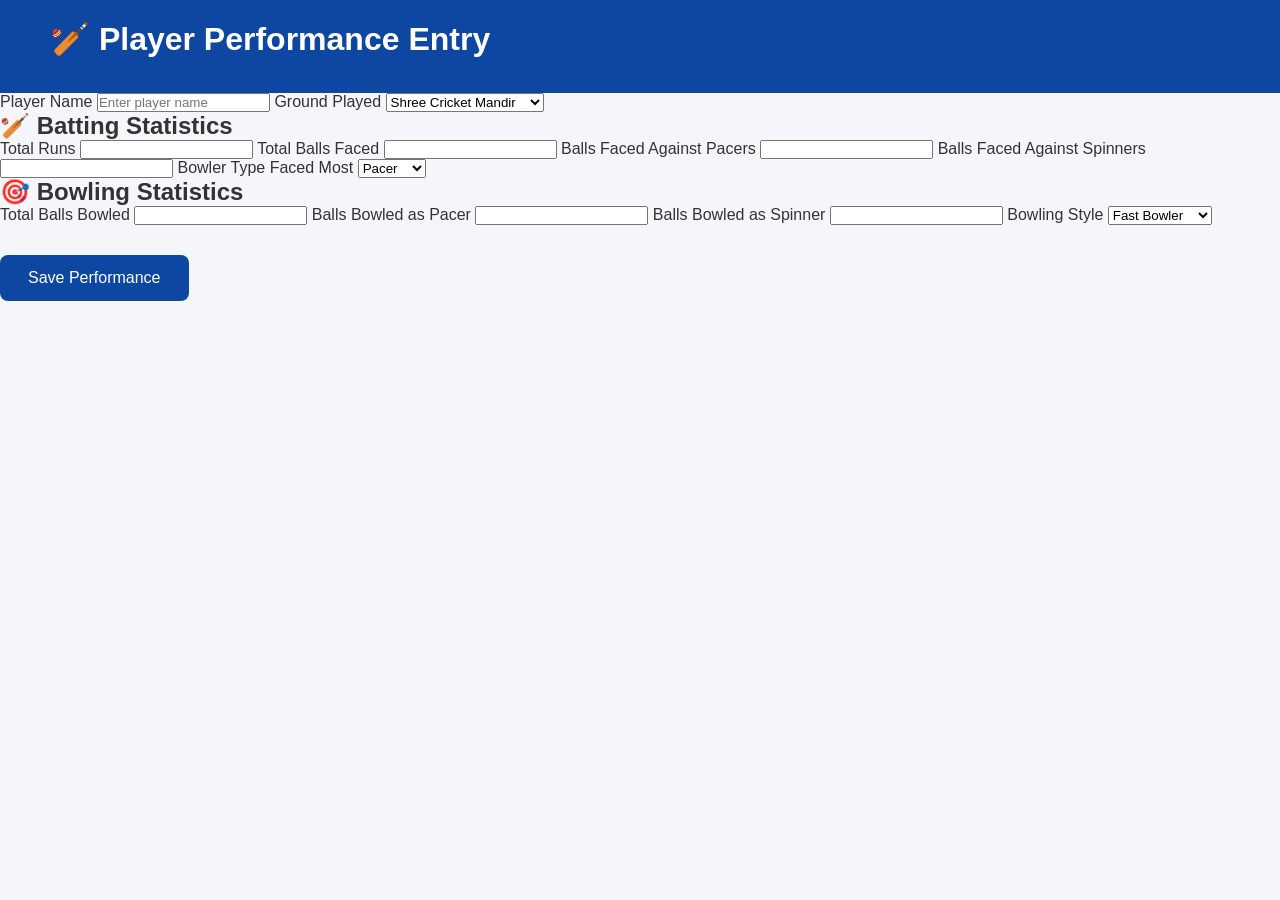
==== frontend/player-form.html @ c80554cc "Add player performance entry form with cricket statistics dropdowns" ====
<!DOCTYPE html>
<html lang="en">

<head>
    <meta charset="UTF-8">
    <meta name="viewport" content="width=device-width, initial-scale=1.0">
    <title>Player Performance Entry</title>

    <link rel="stylesheet" href="style.css">
</head>

<body>

<header>
    <h1>🏏 Player Performance Entry</h1>
</header>


<main>

<form>

    <label>Player Name</label>
    <input type="text" placeholder="Enter player name">


    <label>Ground Played</label>

    <select>

        <option>Shree Cricket Mandir</option>

        <option>Unique Cricket Ground</option>

        <option>Mitrea Astro Turf</option>

    </select>


    <h2>🏏 Batting Statistics</h2>


    <label>Total Runs</label>
    <input type="number">


    <label>Total Balls Faced</label>
    <input type="number">


    <label>Balls Faced Against Pacers</label>
    <input type="number">


    <label>Balls Faced Against Spinners</label>
    <input type="number">


    <label>Bowler Type Faced Most</label>

    <select>

        <option>Pacer</option>

        <option>Spinner</option>

        <option>Both</option>

    </select>



    <h2>🎯 Bowling Statistics</h2>


    <label>Total Balls Bowled</label>
    <input type="number">


    <label>Balls Bowled as Pacer</label>
    <input type="number">


    <label>Balls Bowled as Spinner</label>
    <input type="number">


    <label>Bowling Style</label>

    <select>

        <option>Fast Bowler</option>

        <option>Medium Pace</option>

        <option>Off Spinner</option>

        <option>Leg Spinner</option>

    </select>



    <button type="submit">
        Save Performance
    </button>


</form>


</main>


</body>

</html>
---- frontend/style.css ----
:root {
    --primary-color: #0d47a1;
    --secondary-color: #1565c0;
    --background-color: #f4f6f9;
    --card-color: #ffffff;
    --text-color: #333333;
}

* {
    margin: 0;
    padding: 0;
    box-sizing: border-box;
}

body {
    font-family: Arial, sans-serif;
    background: var(--background-color);
    color: var(--text-color);
}

header {
    background: var(--primary-color);
    color: white;
    padding: 20px 50px;
}

header h1 {
    margin-bottom: 15px;
}

nav ul {
    list-style: none;
    display: flex;
    gap: 25px;
}

nav a {
    color: white;
    text-decoration: none;
    font-weight: bold;
}

nav a:hover {
    color: #ffd54f;
}

.hero {
    text-align: center;
    padding: 60px 20px;
}

.hero h2 {
    font-size: 2rem;
    margin-bottom: 20px;
}

.hero p {
    max-width: 700px;
    margin: auto;
    line-height: 1.6;
}

button {
    margin-top: 30px;
    background: var(--primary-color);
    color: white;
    border: none;
    padding: 14px 28px;
    border-radius: 8px;
    cursor: pointer;
    font-size: 16px;
    transition: 0.3s;
}

button:hover {
    background: var(--secondary-color);
}

.cards {
    display: flex;
    justify-content: center;
    gap: 25px;
    flex-wrap: wrap;
    padding: 40px;
}

.card {
    width: 250px;
    background: var(--card-color);
    padding: 25px;
    border-radius: 12px;
    box-shadow: 0 5px 12px rgba(0,0,0,.15);
    transition: 0.3s;
}

.card:hover {
    transform: translateY(-8px);
}

.card h3 {
    margin-bottom: 15px;
}

table {
    width: 90%;
    margin: 40px auto;
    border-collapse: collapse;
    background: white;
}

th,
td {
    border: 1px solid #ddd;
    padding: 14px;
    text-align: center;
}

th {
    background: var(--primary-color);
    color: white;
}

tbody tr:hover {
    background: #f1f1f1;
}

footer {
    background: var(--primary-color);
    color: white;
    text-align: center;
    padding: 25px;
    margin-top: 50px;
}

@media (max-width: 768px) {

    nav ul {
        flex-direction: column;
        gap: 12px;
    }

    .cards {
        flex-direction: column;
        align-items: center;
    }

    .hero h2 {
        font-size: 1.6rem;
    }
}
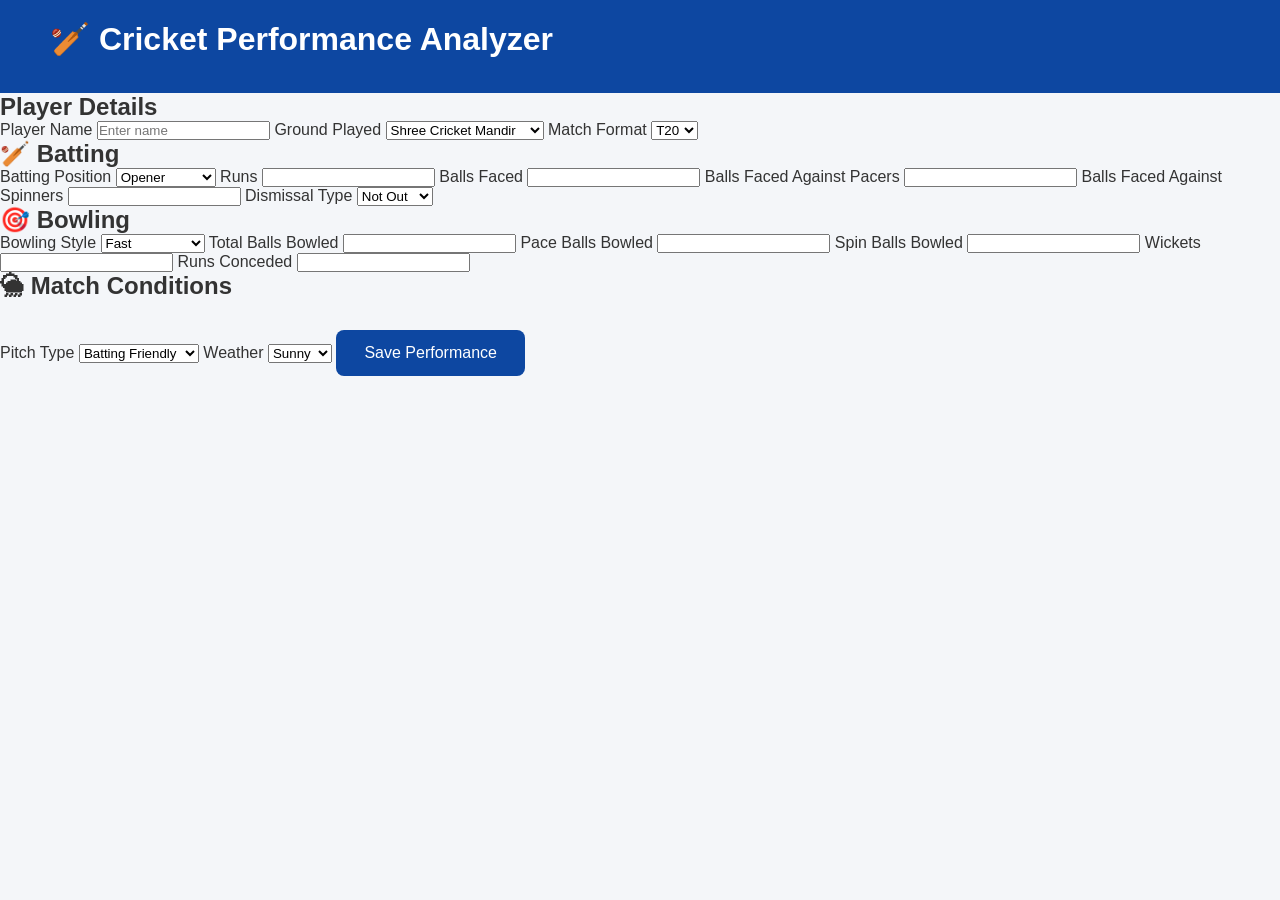
==== commit 003e9df7: "Add player performance entry form with cricket analytics fields" ====
--- a/frontend/player-form.html
+++ b/frontend/player-form.html
@@ -2,108 +2,228 @@
 <html lang="en">
 
 <head>
-    <meta charset="UTF-8">
-    <meta name="viewport" content="width=device-width, initial-scale=1.0">
-    <title>Player Performance Entry</title>
-
-    <link rel="stylesheet" href="style.css">
+
+<meta charset="UTF-8">
+
+<meta name="viewport" content="width=device-width, initial-scale=1.0">
+
+<title>Cricket Performance Entry</title>
+
+<link rel="stylesheet" href="style.css">
+
 </head>
 
+
 <body>
 
+
 <header>
-    <h1>🏏 Player Performance Entry</h1>
+
+<h1>🏏 Cricket Performance Analyzer</h1>
+
 </header>
 
 
+
 <main>
 
+
 <form>
 
-    <label>Player Name</label>
-    <input type="text" placeholder="Enter player name">
-
-
-    <label>Ground Played</label>
-
-    <select>
-
-        <option>Shree Cricket Mandir</option>
-
-        <option>Unique Cricket Ground</option>
-
-        <option>Mitrea Astro Turf</option>
-
-    </select>
-
-
-    <h2>🏏 Batting Statistics</h2>
-
-
-    <label>Total Runs</label>
-    <input type="number">
-
-
-    <label>Total Balls Faced</label>
-    <input type="number">
-
-
-    <label>Balls Faced Against Pacers</label>
-    <input type="number">
-
-
-    <label>Balls Faced Against Spinners</label>
-    <input type="number">
-
-
-    <label>Bowler Type Faced Most</label>
-
-    <select>
-
-        <option>Pacer</option>
-
-        <option>Spinner</option>
-
-        <option>Both</option>
-
-    </select>
-
-
-
-    <h2>🎯 Bowling Statistics</h2>
-
-
-    <label>Total Balls Bowled</label>
-    <input type="number">
-
-
-    <label>Balls Bowled as Pacer</label>
-    <input type="number">
-
-
-    <label>Balls Bowled as Spinner</label>
-    <input type="number">
-
-
-    <label>Bowling Style</label>
-
-    <select>
-
-        <option>Fast Bowler</option>
-
-        <option>Medium Pace</option>
-
-        <option>Off Spinner</option>
-
-        <option>Leg Spinner</option>
-
-    </select>
-
-
-
-    <button type="submit">
-        Save Performance
-    </button>
+
+<h2>Player Details</h2>
+
+
+<label>Player Name</label>
+
+<input type="text" placeholder="Enter name">
+
+
+
+<label>Ground Played</label>
+
+<select>
+
+<option>Shree Cricket Mandir</option>
+
+<option>Unique Cricket Ground</option>
+
+<option>Mitrea Astro Turf</option>
+
+</select>
+
+
+
+<label>Match Format</label>
+
+<select>
+
+<option>T20</option>
+
+<option>ODI</option>
+
+<option>Test</option>
+
+</select>
+
+
+
+<h2>🏏 Batting</h2>
+
+
+<label>Batting Position</label>
+
+<select>
+
+<option>Opener</option>
+
+<option>No. 3</option>
+
+<option>Middle Order</option>
+
+<option>Lower Order</option>
+
+<option>Finisher</option>
+
+</select>
+
+
+
+<label>Runs</label>
+
+<input type="number">
+
+
+
+<label>Balls Faced</label>
+
+<input type="number">
+
+
+
+<label>Balls Faced Against Pacers</label>
+
+<input type="number">
+
+
+
+<label>Balls Faced Against Spinners</label>
+
+<input type="number">
+
+
+
+<label>Dismissal Type</label>
+
+<select>
+
+<option>Not Out</option>
+
+<option>Bowled</option>
+
+<option>Caught</option>
+
+<option>LBW</option>
+
+<option>Run Out</option>
+
+<option>Stumped</option>
+
+</select>
+
+
+
+<h2>🎯 Bowling</h2>
+
+
+<label>Bowling Style</label>
+
+<select>
+
+<option>Fast</option>
+
+<option>Medium Pace</option>
+
+<option>Off Spin</option>
+
+<option>Leg Spin</option>
+
+</select>
+
+
+
+<label>Total Balls Bowled</label>
+
+<input type="number">
+
+
+
+<label>Pace Balls Bowled</label>
+
+<input type="number">
+
+
+
+<label>Spin Balls Bowled</label>
+
+<input type="number">
+
+
+
+<label>Wickets</label>
+
+<input type="number">
+
+
+
+<label>Runs Conceded</label>
+
+<input type="number">
+
+
+
+<h2>🌦 Match Conditions</h2>
+
+
+<label>Pitch Type</label>
+
+<select>
+
+<option>Batting Friendly</option>
+
+<option>Bowling Friendly</option>
+
+<option>Spin Friendly</option>
+
+<option>Seam Friendly</option>
+
+<option>Balanced</option>
+
+</select>
+
+
+
+<label>Weather</label>
+
+<select>
+
+<option>Sunny</option>
+
+<option>Cloudy</option>
+
+<option>Humid</option>
+
+<option>Rain</option>
+
+</select>
+
+
+
+<button type="submit">
+
+Save Performance
+
+</button>
 
 
 </form>
